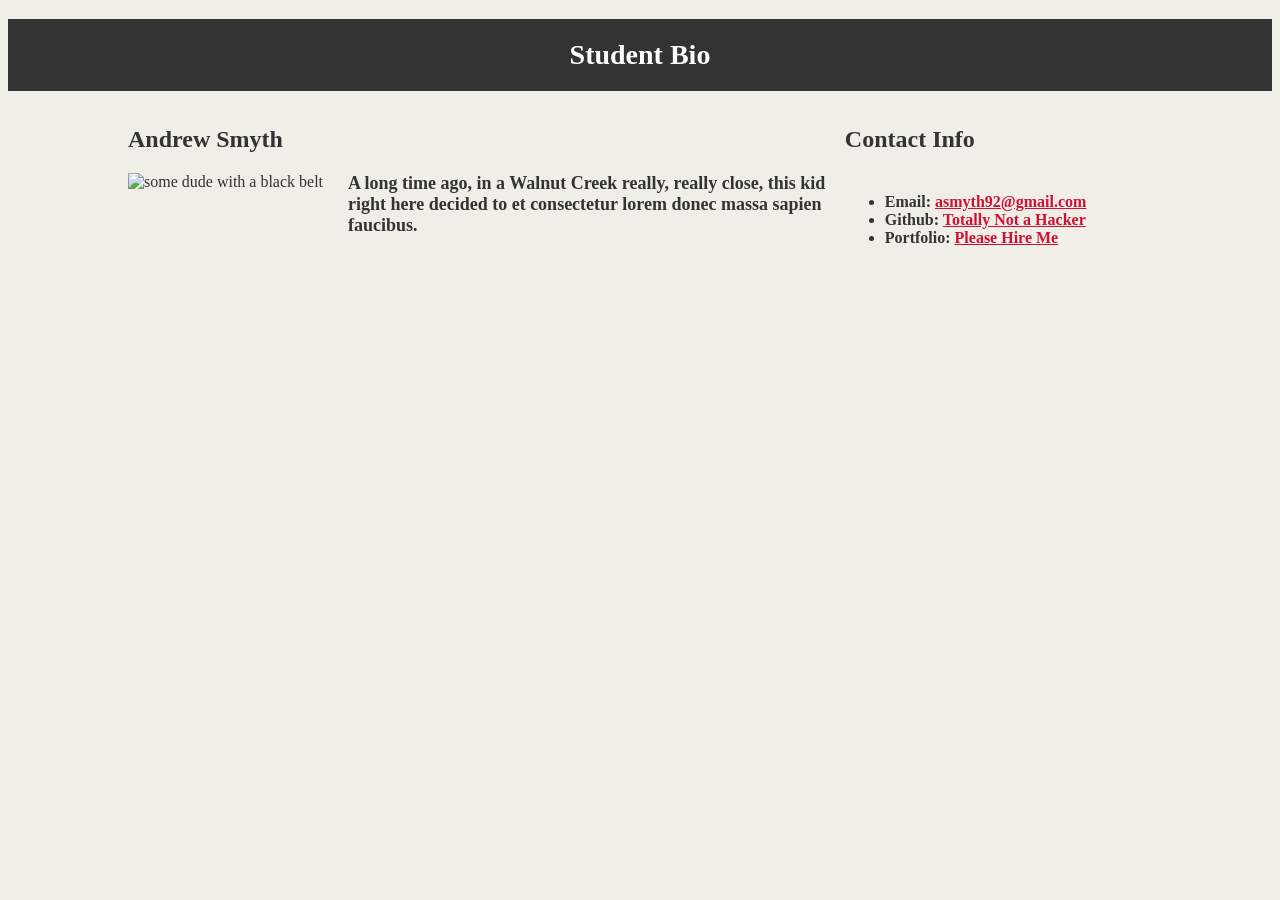
==== index.html @ 5032b2aa "this is messaging" ====
<!DOCTYPE html>
<html lang="en" dir="ltr">
  <head>

    <link rel="stylesheet" href="css/style.css" type="text/css">

    <meta charset="utf-8">
    <title>Meet Andrew</title>
  </head>
  <body>

    <header>
    <strong><h1>Student Bio</h1></strong>
    </header>

    <div class="container">

    <section id="main-bio"


    <strong><h2 class="name">Andrew Smyth</h2></strong>

    <img id="bio-image" src="C:\Users\asmyt\OneDrive\Pictures\prof pic.jpg" height="200px" width="200px" alt="some dude with a black belt">

    <p>A long time ago, in a Walnut Creek really, really close, this kid right here decided to et consectetur lorem donec massa sapien faucibus.</p>
    </section>


    <section id="contact-info">
  <h2><strong>Contact Info<strong></h2>


  <ul>
    <li><strong>Email:</strong> <a href="#">asmyth92@gmail.com</a></li>
    <li><strong>Github:</strong> <a href="https://github.com/ArpeggiMode">Totally Not a Hacker</a> </li>
    <li><strong>Portfolio:</strong> <a href="#">Please Hire Me</a> </li>
  </ul>
    </section>


    </div>
  </body>
</html>
---- css/style.css ----
h1 {
  font-size: 28px;
  text-align: center;
  color: white;
  margin-bottom: 15px;
  padding: 20px;
}

header {
  background-color: #333333;
}


body {
  font-family: 'Georgia,"Times New Roman",Times,serif;'
  margin: 0;
  padding: 0;
  background-color: #efeee7;
  color: #333333;
}

.name {

}

.container {
  width: 1024px;
  margin: 0 auto;
}

#bio-image {
  float: left;
  width: 200px;
  height: 200px;
  margin-right: 20px;
}

#contact-info {
  width: 30%;
  float: right;
}

#main-bio {
  width: 70%;
  float: left;
}

h2 {
  font-size: 24px;
}

img {
  margin-left: auto;
  margin-right: auto;
}

p {
  font-size: 18px;
font-weight: bold;
}

ul {
  padding: 20px;
  margin: 20px;
}

a {
  color: #d21034;
}
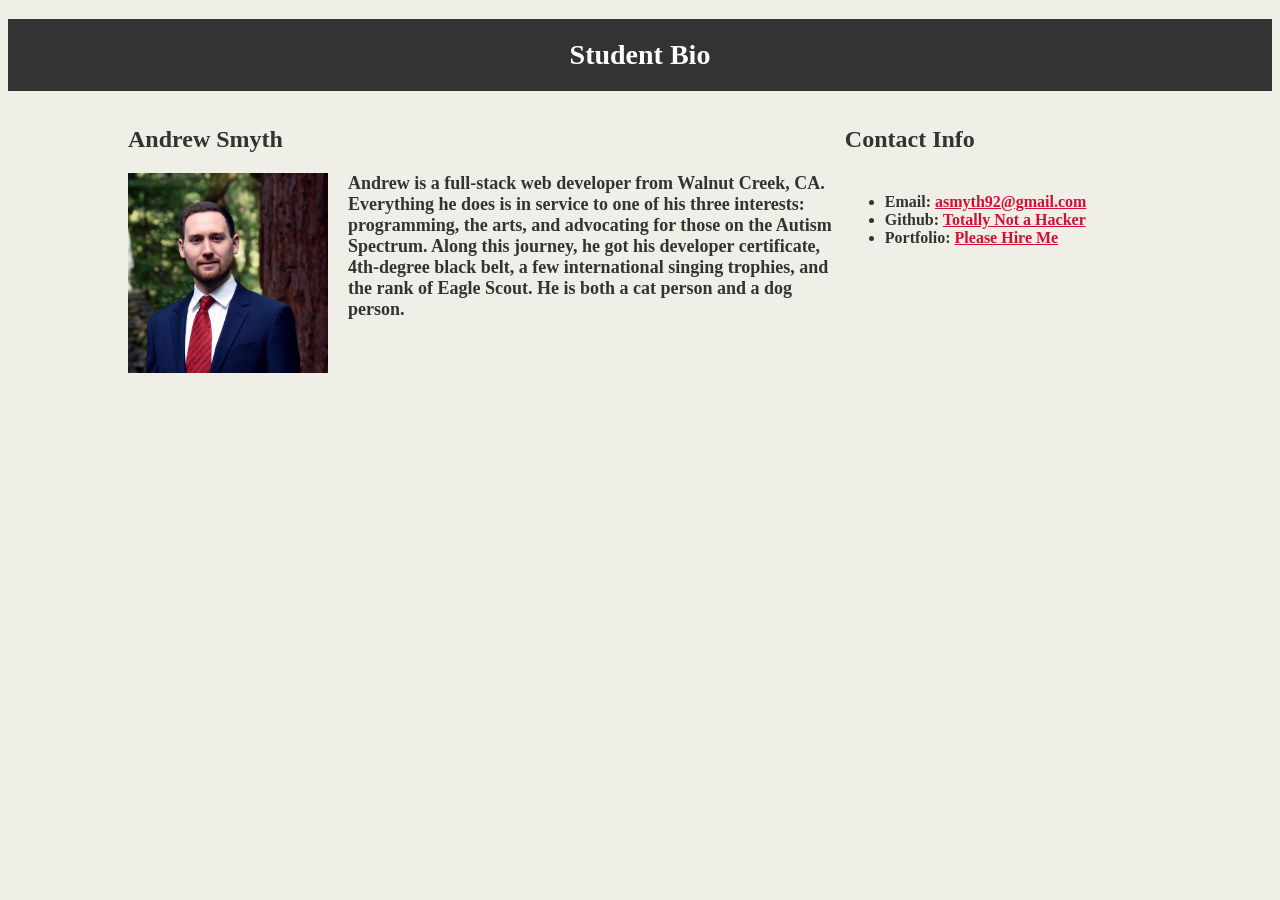
==== commit 78a1259b: "second commit" ====
--- a/index.html
+++ b/index.html
@@ -20,9 +20,9 @@
 
     <strong><h2 class="name">Andrew Smyth</h2></strong>
 
-    <img id="bio-image" src="C:\Users\asmyt\OneDrive\Pictures\prof pic.jpg" height="200px" width="200px" alt="some dude with a black belt">
+    <img id="bio-image" src="./assets/prof-pic.jpg" height="200px" width="200px" alt="some dude with a black belt">
 
-    <p>A long time ago, in a Walnut Creek really, really close, this kid right here decided to et consectetur lorem donec massa sapien faucibus.</p>
+    <p>Andrew is a full-stack web developer from Walnut Creek, CA. Everything he does is in service to one of his three interests: programming, the arts, and advocating for those on the Autism Spectrum. Along this journey, he got his developer certificate, 4th-degree black belt, a few international singing trophies, and the rank of Eagle Scout. He is both a cat person and a dog person.</p>
     </section>
 
 
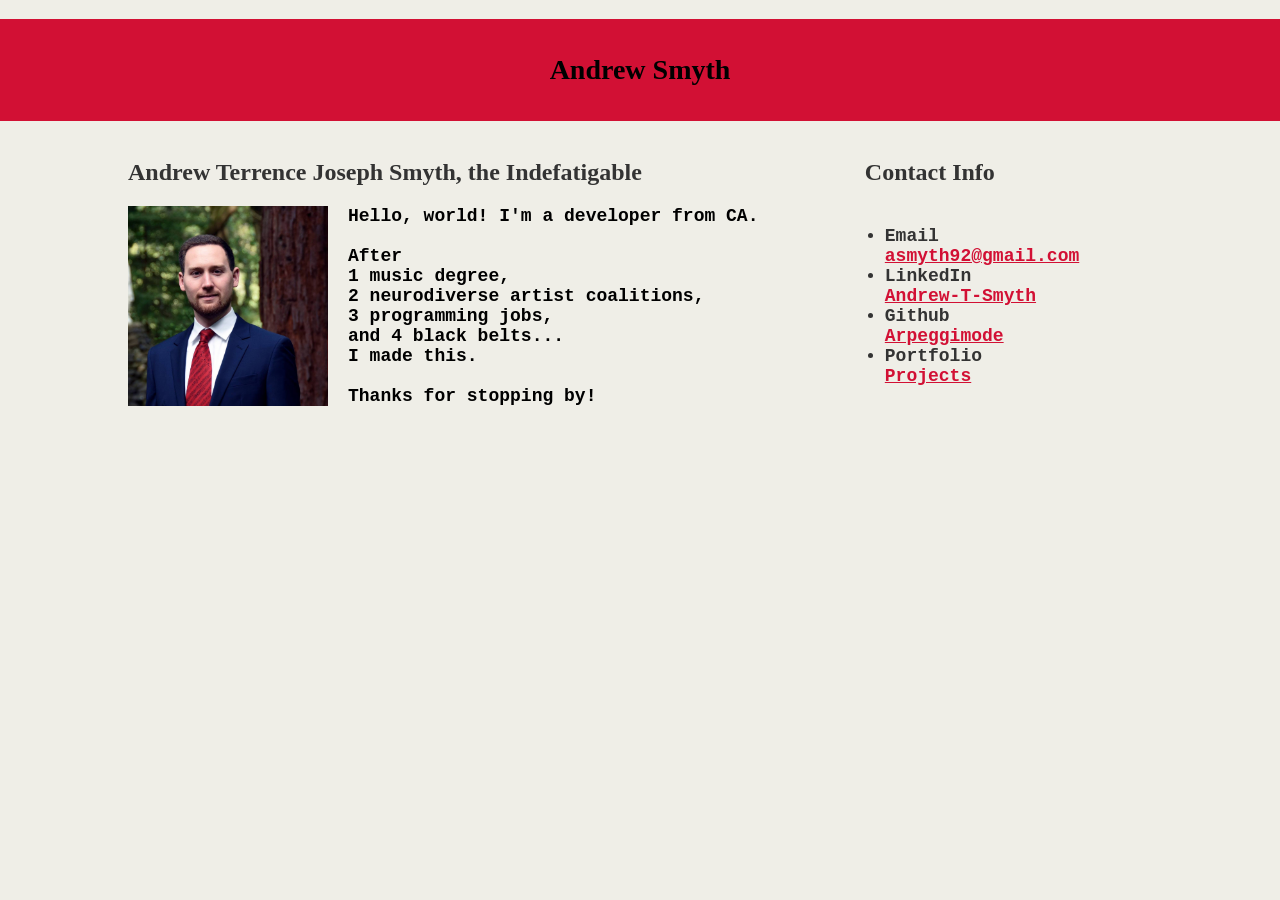
==== commit 82e9a83f: "3/19 commit" ====
--- a/index.html
+++ b/index.html
@@ -8,36 +8,30 @@
     <title>Meet Andrew</title>
   </head>
   <body>
-
     <header>
-    <strong><h1>Student Bio</h1></strong>
+      <strong><h1>Andrew Smyth</h1></strong>
     </header>
 
-    <div class="container">
+  <div class="container">
 
-    <section id="main-bio"
+  <section id="main-bio"
+    <strong><h2 class="name">Andrew Terrence Joseph Smyth, the Indefatigable</h2></strong>
+    <img id="bio-image" src="./assets/prof-pic.jpg" height="200px" width="200px" alt="some dude with a black belt">
+    <p class="bio-description"><strong>Hello, world! I'm a developer from CA.<br><br>After<br>1 music degree,<br>2 neurodiverse artist coalitions,<br>3 programming jobs,<br>and 4 black belts...<br>I made this.<br><br>Thanks for stopping by!</strong></p>
+  </section>
 
 
-    <strong><h2 class="name">Andrew Smyth</h2></strong>
-
-    <img id="bio-image" src="./assets/prof-pic.jpg" height="200px" width="200px" alt="some dude with a black belt">
-
-    <p>Andrew is a full-stack web developer from Walnut Creek, CA. Everything he does is in service to one of his three interests: programming, the arts, and advocating for those on the Autism Spectrum. Along this journey, he got his developer certificate, 4th-degree black belt, a few international singing trophies, and the rank of Eagle Scout. He is both a cat person and a dog person.</p>
-    </section>
+  <section id="contact-info">
+    <h2 class="contact-heading"><strong>Contact Info<strong></h2>
+    <ul>
+      <li><strong>Email</strong><br> <a href="#">asmyth92@gmail.com</a></li>
+      <li><strong>LinkedIn</strong><br> <a href="https://www.linkedin.com/in/andrew-t-smyth/">Andrew-T-Smyth</a></li>
+      <li><strong>Github</strong><br> <a href="https://github.com/ArpeggiMode">Arpeggimode</a> </li>
+      <li><strong>Portfolio</strong><br> <a href="#">Projects</a> </li>
+    </ul>
+  </section>
 
 
-    <section id="contact-info">
-  <h2><strong>Contact Info<strong></h2>
-
-
-  <ul>
-    <li><strong>Email:</strong> <a href="#">asmyth92@gmail.com</a></li>
-    <li><strong>Github:</strong> <a href="https://github.com/ArpeggiMode">Totally Not a Hacker</a> </li>
-    <li><strong>Portfolio:</strong> <a href="#">Please Hire Me</a> </li>
-  </ul>
-    </section>
-
-
-    </div>
+  </div>
   </body>
 </html>
--- a/css/style.css
+++ b/css/style.css
@@ -1,18 +1,18 @@
 h1 {
   font-size: 28px;
   text-align: center;
-  color: white;
-  margin-bottom: 15px;
-  padding: 20px;
+  color: black;
+  padding: 35px;
+  font-family: verdana;
 }
 
 header {
-  background-color: #333333;
+  background-color: #d21034;
 }
 
 
 body {
-  font-family: 'Georgia,"Times New Roman",Times,serif;'
+  font-family: 'Georgia,"Times New Roman",Times,serif';
   margin: 0;
   padding: 0;
   background-color: #efeee7;
@@ -20,12 +20,20 @@
 }
 
 .name {
-
+  font-weight: bold;
 }
 
 .container {
   width: 1024px;
   margin: 0 auto;
+}
+
+.bio-description {
+  font-family: 'Courier New', Courier, monospace;
+}
+
+.contact-heading {
+  padding-left: 20px;
 }
 
 #bio-image {
@@ -37,6 +45,7 @@
 
 #contact-info {
   width: 30%;
+  font-size: 18px;
   float: right;
 }
 
@@ -47,6 +56,7 @@
 
 h2 {
   font-size: 24px;
+  font-family: verdana;
 }
 
 img {
@@ -56,12 +66,14 @@
 
 p {
   font-size: 18px;
-font-weight: bold;
+font-weight: normal;
+color: black;
 }
 
 ul {
   padding: 20px;
   margin: 20px;
+  font-family: 'Courier New', Courier, monospace;
 }
 
 a {
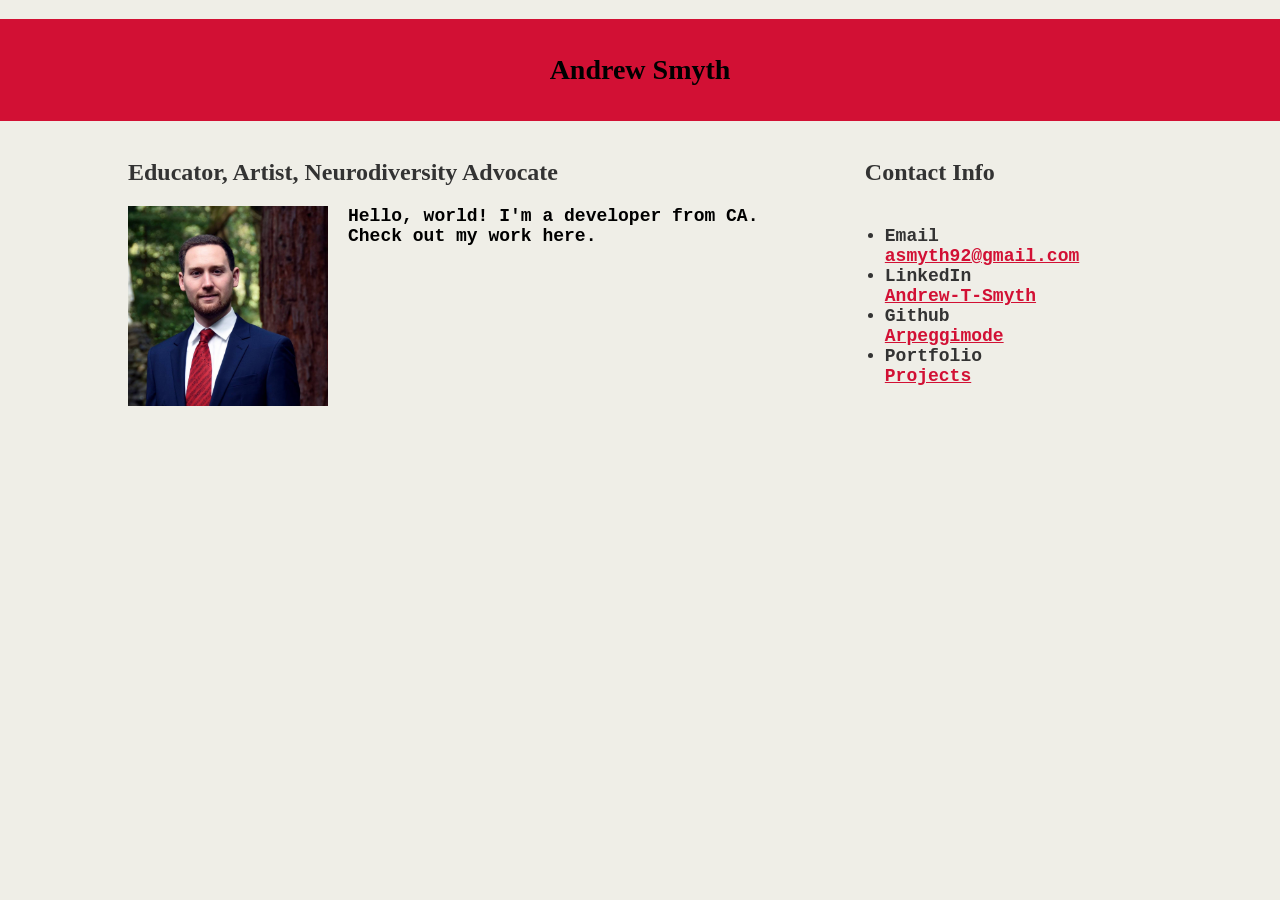
==== commit c93049e8: "cleaner description" ====
--- a/index.html
+++ b/index.html
@@ -15,9 +15,9 @@
   <div class="container">
 
   <section id="main-bio"
-    <strong><h2 class="name">Andrew Terrence Joseph Smyth, the Indefatigable</h2></strong>
+    <strong><h2 class="name">Educator, Artist, Neurodiversity Advocate</h2></strong>
     <img id="bio-image" src="./assets/prof-pic.jpg" height="200px" width="200px" alt="some dude with a black belt">
-    <p class="bio-description"><strong>Hello, world! I'm a developer from CA.<br><br>After<br>1 music degree,<br>2 neurodiverse artist coalitions,<br>3 programming jobs,<br>and 4 black belts...<br>I made this.<br><br>Thanks for stopping by!</strong></p>
+    <p class="bio-description"><strong>Hello, world! I'm a developer from CA.<br>Check out my work here.<br></strong></p>
   </section>
 
 
